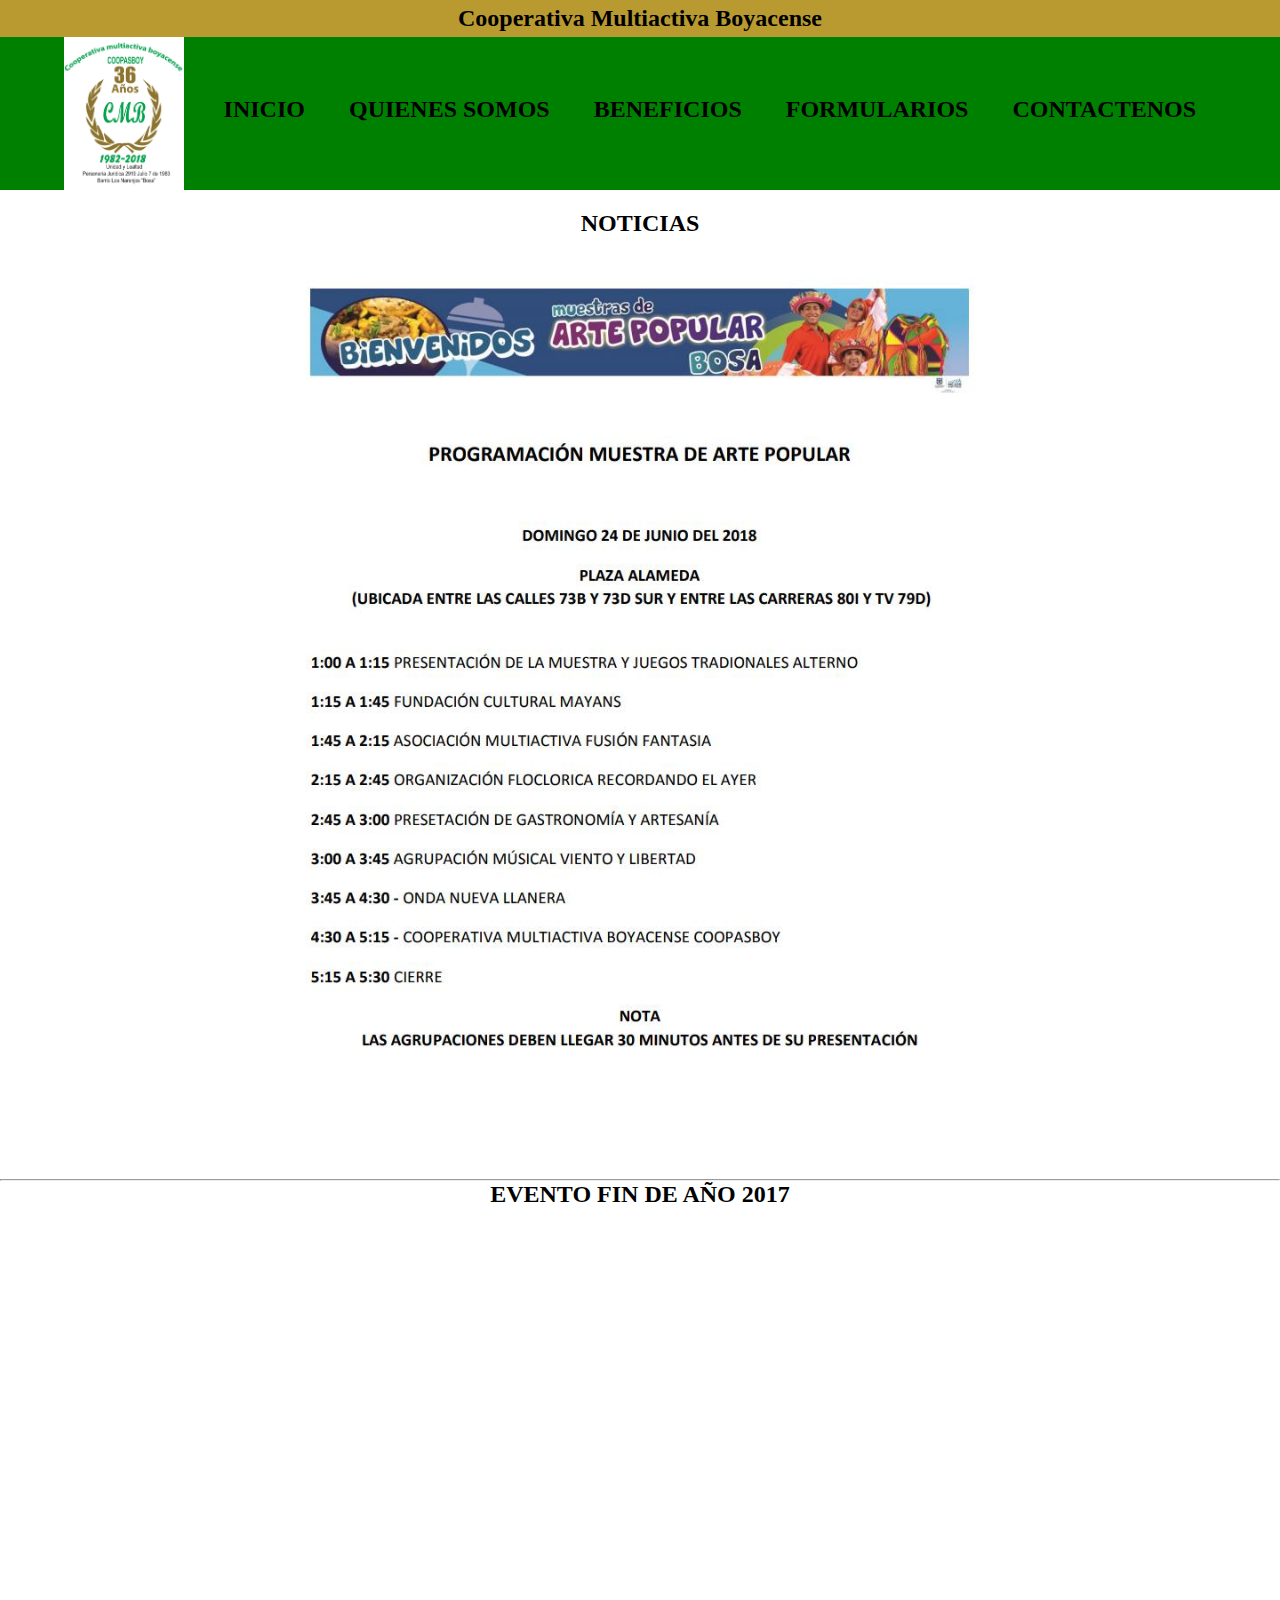
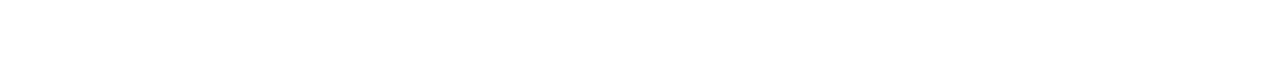
==== index.html @ 56943e8d "v-1" ====
<!DOCTYPE html>
<html>
<head>
	<meta charset="utf-8">
	<meta name="viewport" content="width=device-width, initial-scale=1, maximun-scale=1"/>
	<title>Inicio-Cooperaiva CMB</title>
      <link rel="stylesheet" type="text/css" href="css/estilos.css">
      <link rel="icon" type="text/css" href="images/icono.ico">
      <script type="http://code.jquery.com/jquery-latest.js"></script>
</head>
<body>
  <div class="titulo">
    <center>
    <h2 class="cooperativa">Cooperativa Multiactiva Boyacense</h2>
    </center>
  </div>
<header class="header">
    <div class="wrapper">
      <img src="images/logo.jpeg" width="120px" class="logo">
      
      <nav>
        <a href="index.html" class="letra">INICIO</a>
        <a href="somos.html" class="letra">QUIENES SOMOS</a>
        <a href="beneficios.html" class="letra">BENEFICIOS</a>
        <a href="formularios.html" class="letra">FORMULARIOS</a>
        <a href="contacto.html" class="letra">CONTACTENOS</a>

      </nav>
    </div>

  </header>
  
  <style>
  .letra{
    font-size: x-large;
  }

    .titulo{
    background:   #b99a31;

  }

  .cooperativa{
    padding-top:  5px;
    padding-bottom: 5px;
  }

  .evento{
   margin-top: 40px;
  }

  </style>
  <center>
  <h2>NOTICIAS</h2>
  </center>
<center>
<img src="images/inicio.jpeg" alt="inicio" style="width:70%;">
</center>
<hr>
<center>
  <h2>EVENTO FIN DE AÑO 2017</h2>
<div class="evento">
<iframe width="660" height="415" src="https://www.youtube.com/embed/mDGrVUyRNcs" frameborder="0" allow="autoplay; encrypted-media" allowfullscreen></iframe>
</div>
</center>
</body>
</html>
---- css/estilos.css ----
*{margin:0; padding: 0;}

header {
	width:100%; /* Establecemos que el header abarque el 100% del documento */
	overflow:hidden; /* Eliminamos errores de float */
	background:#008000;
	margin-bottom:20px;
}

.wrapper {
	width:90%; /* Establecemos que el ancho sera del 90% */
	max-width:1200px; /* Aqui le decimos que el ancho máximo sera de 1000px */
	margin:auto; /* Centramos los elementos */
	overflow:hidden; /* Eliminamos errores de float */
}

header .logo {
	color:#f2f2f2;
	font-size:50px;
	line-height:100px;
	float:left;
}

header nav {
	float:right;
	line-height:100px;
	margin-top: 25px;
}

header nav a {
	display:inline-block;
	color:#000;
	text-decoration:none;
	padding:10px 20px;
	line-height:normal;
	font-size:20px;
	font-weight:bold;
	-webkit-transition:all 500ms ease;
	-o-transition:all 500ms ease;
	transition:all 500ms ease;
}

header nav a:hover {
	background:rgba(0,255,0,0.6);
	border-radius:50px;
}

.header2{
	position: fixed;
	height: 100px;
}

.header2 .logo{
	line-height: 100px;
	font-size: 30px;
}

.header2 nav{
	line-height: 100px;
}

@media screen and (max-width: 950px) {
	header .logo,
	header nav {
		width:100%;
		text-align:center; /*Centramos el menu y el logotipo*/
		line-height:100px;
	}

	.header2 {
		height:auto;
	}

	.header2 .logo,
	.header2 nav {
		line-height:50px;
	}

	 .titulo{
    background:   #b99a31;

  }

  .cooperativa{
    padding-top:  5px;
    padding-bottom: 5px;
  }

  .container {
    position: relative;
    max-width: 800px;
    margin: 0 auto;
}

.container img {vertical-align: middle;}

.container .content {
    position: absolute;
    bottom: 0;
    background: rgba(0, 0, 0, 0.5); /* Black background with transparency */
    color: #f1f1f1;
    width: 100%;
    padding: 20px;
}

.azul{
	background:#252932;
}
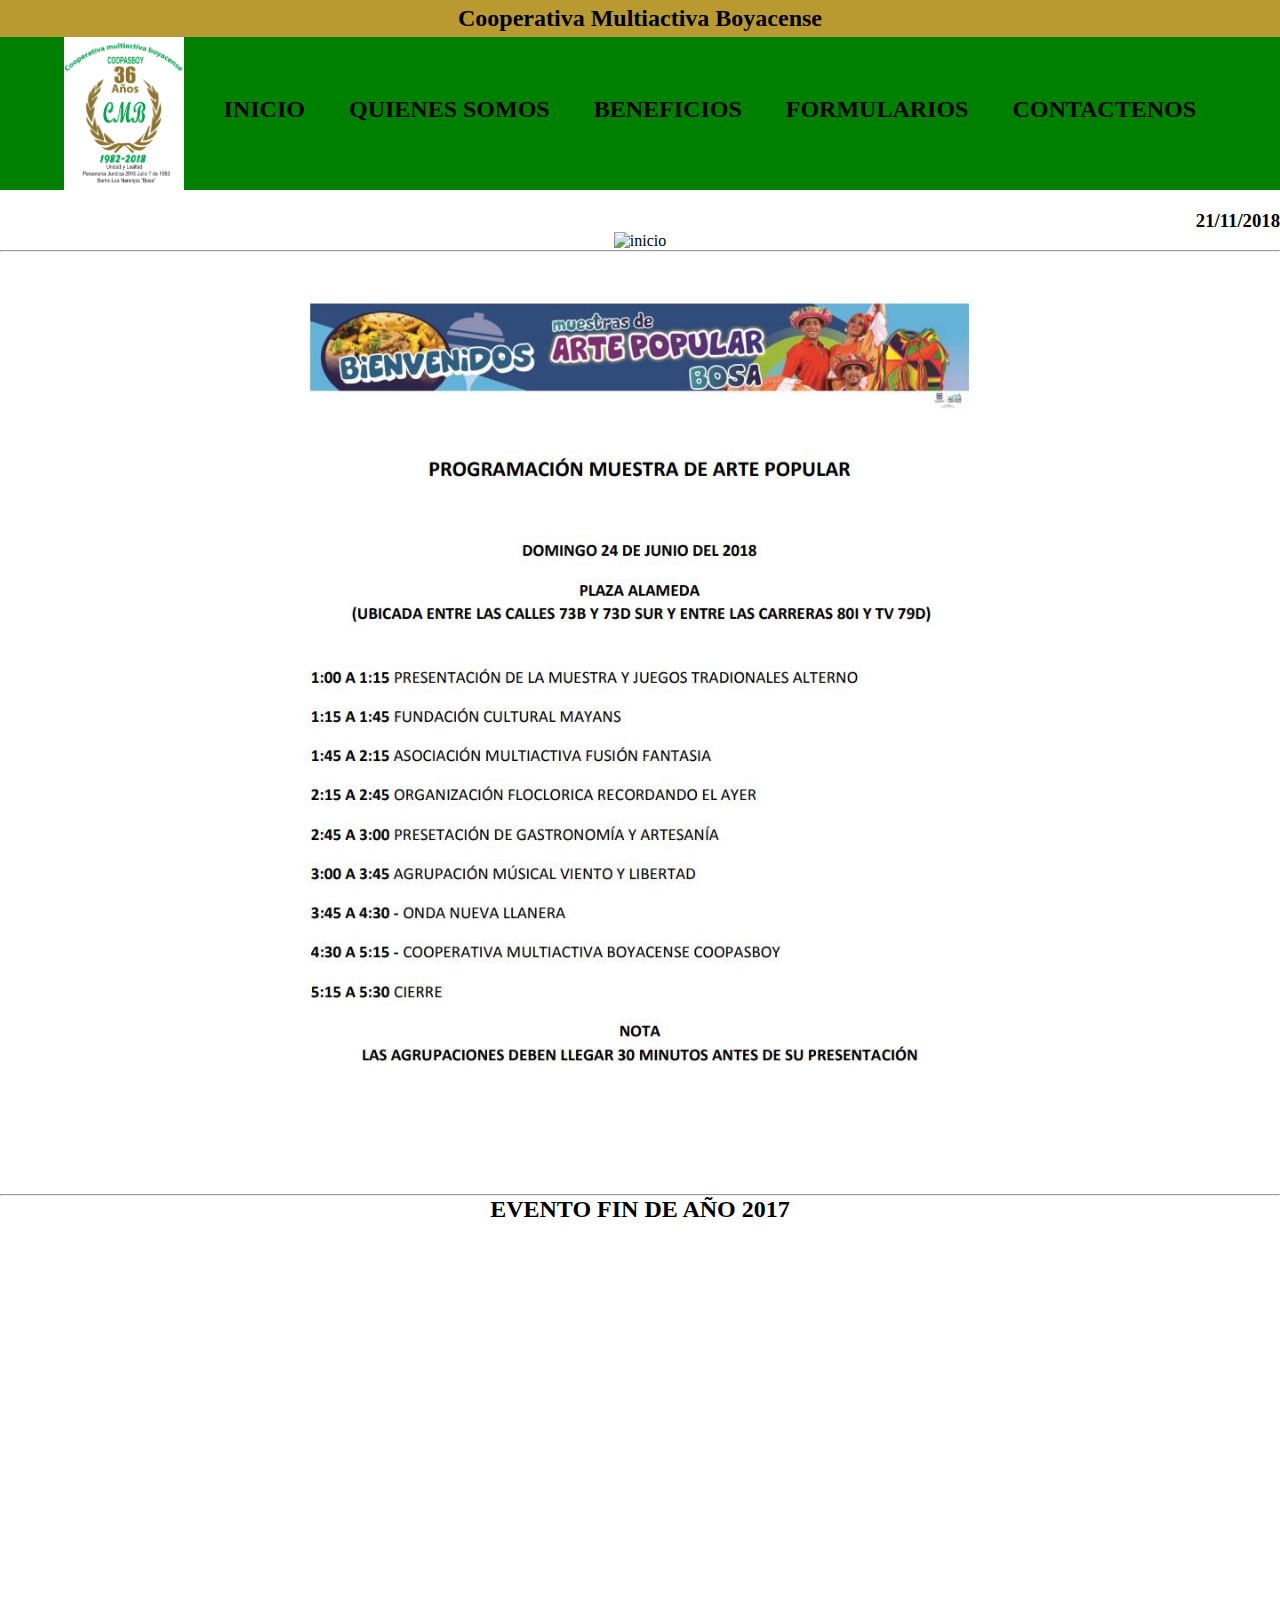
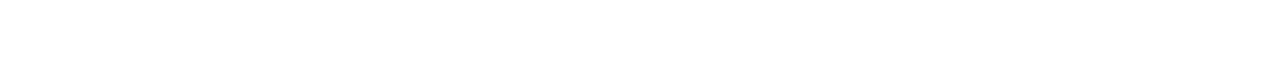
==== commit 3370e23a: "Update index.html" ====
--- a/index.html
+++ b/index.html
@@ -50,9 +50,11 @@
   }
 
   </style>
-  <center>
-  <h2>NOTICIAS</h2>
-  </center>
+  <h3 align="right">21/11/2018</h3>
+<center>
+<img src="images/bingo.jpg" alt="inicio" style="width:70%;">
+</center>
+<hr>
 <center>
 <img src="images/inicio.jpeg" alt="inicio" style="width:70%;">
 </center>
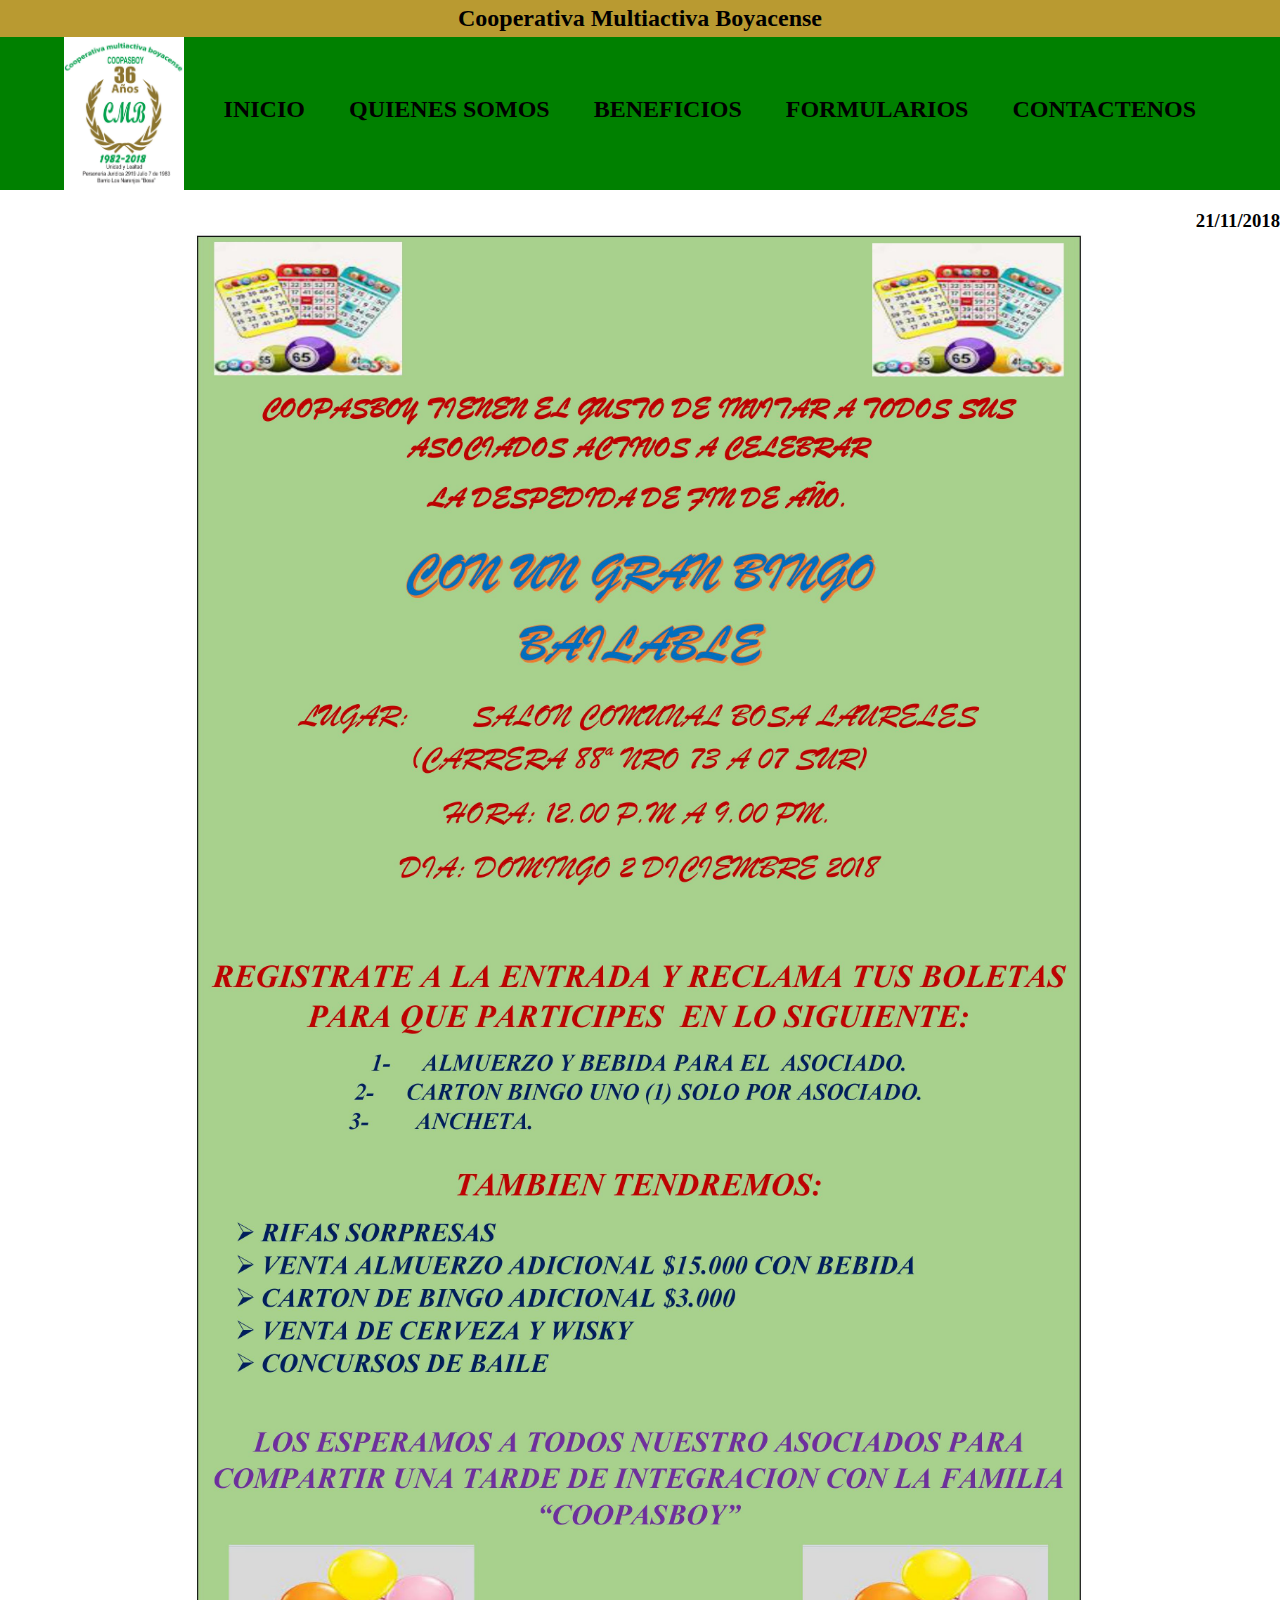
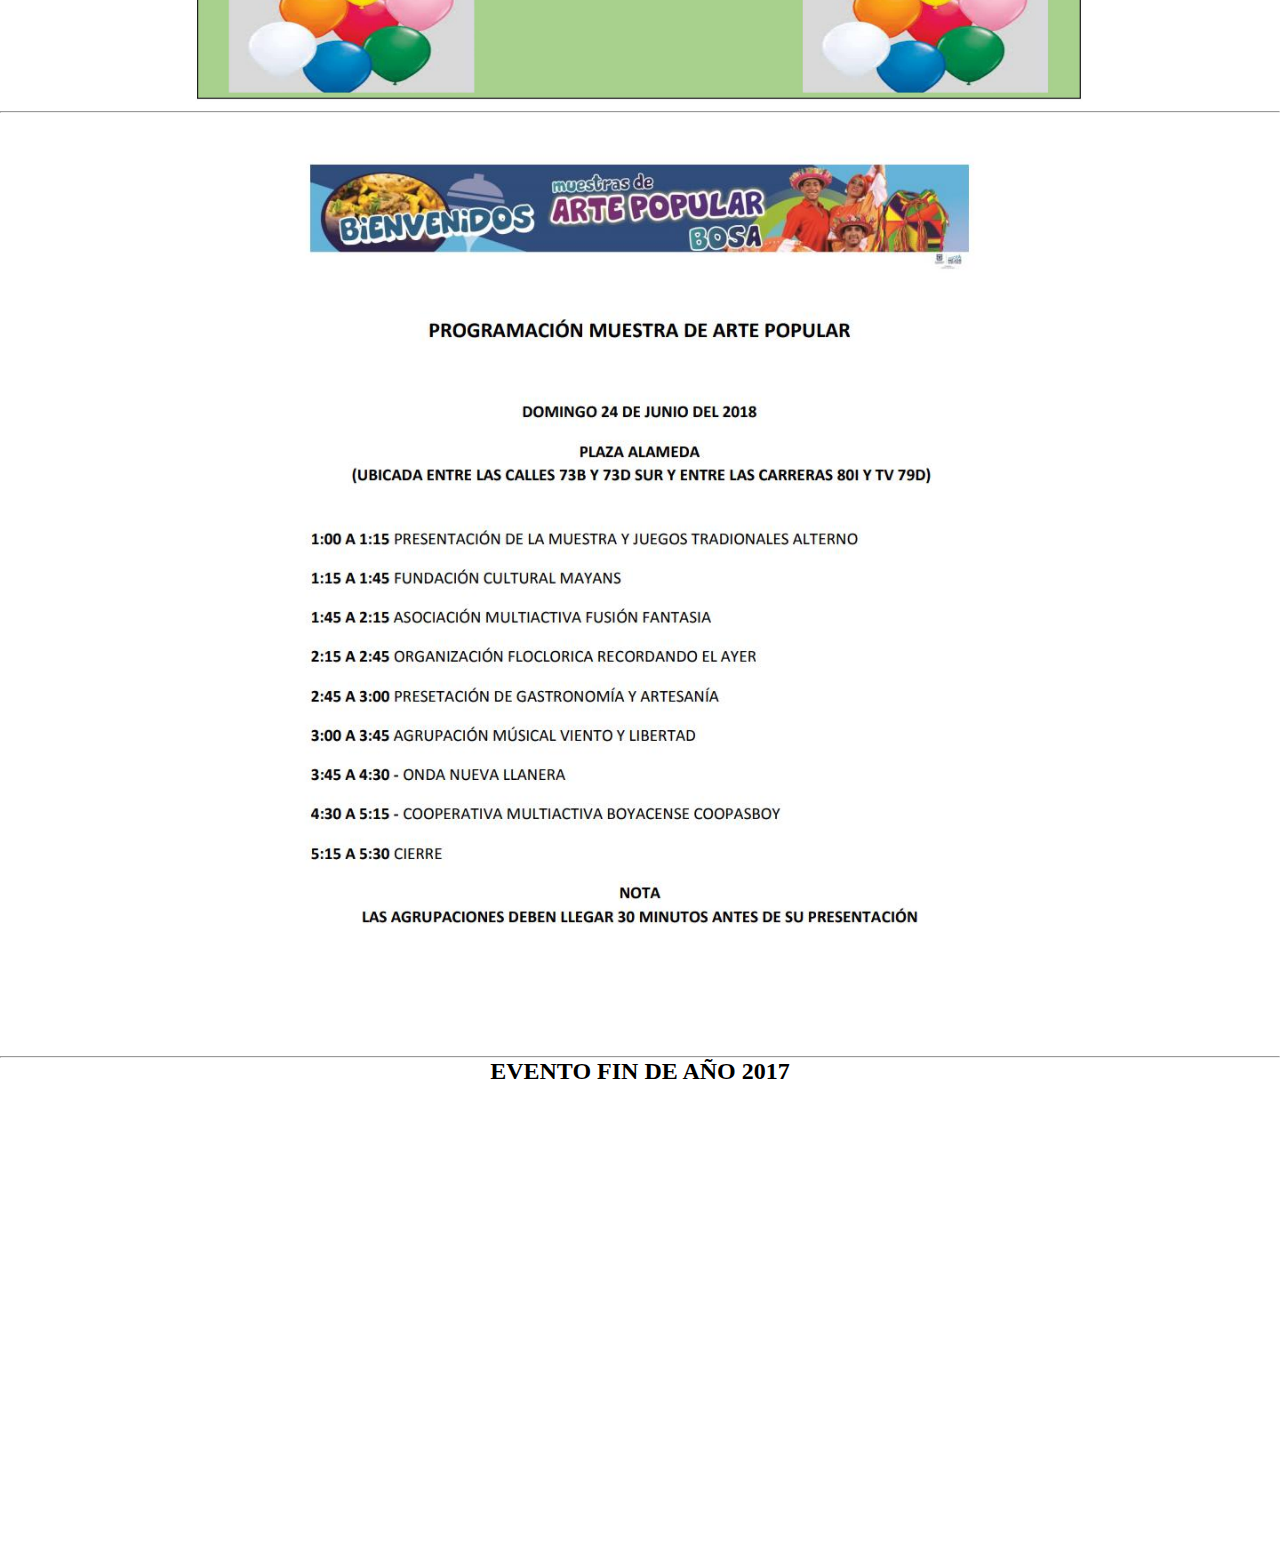
==== commit 98dcc8a5: "Update index.html" ====
--- a/index.html
+++ b/index.html
@@ -52,7 +52,7 @@
   </style>
   <h3 align="right">21/11/2018</h3>
 <center>
-<img src="images/bingo.jpg" alt="inicio" style="width:70%;">
+<img src="images/Bingo.jpg" alt="inicio" style="width:70%;">
 </center>
 <hr>
 <center>
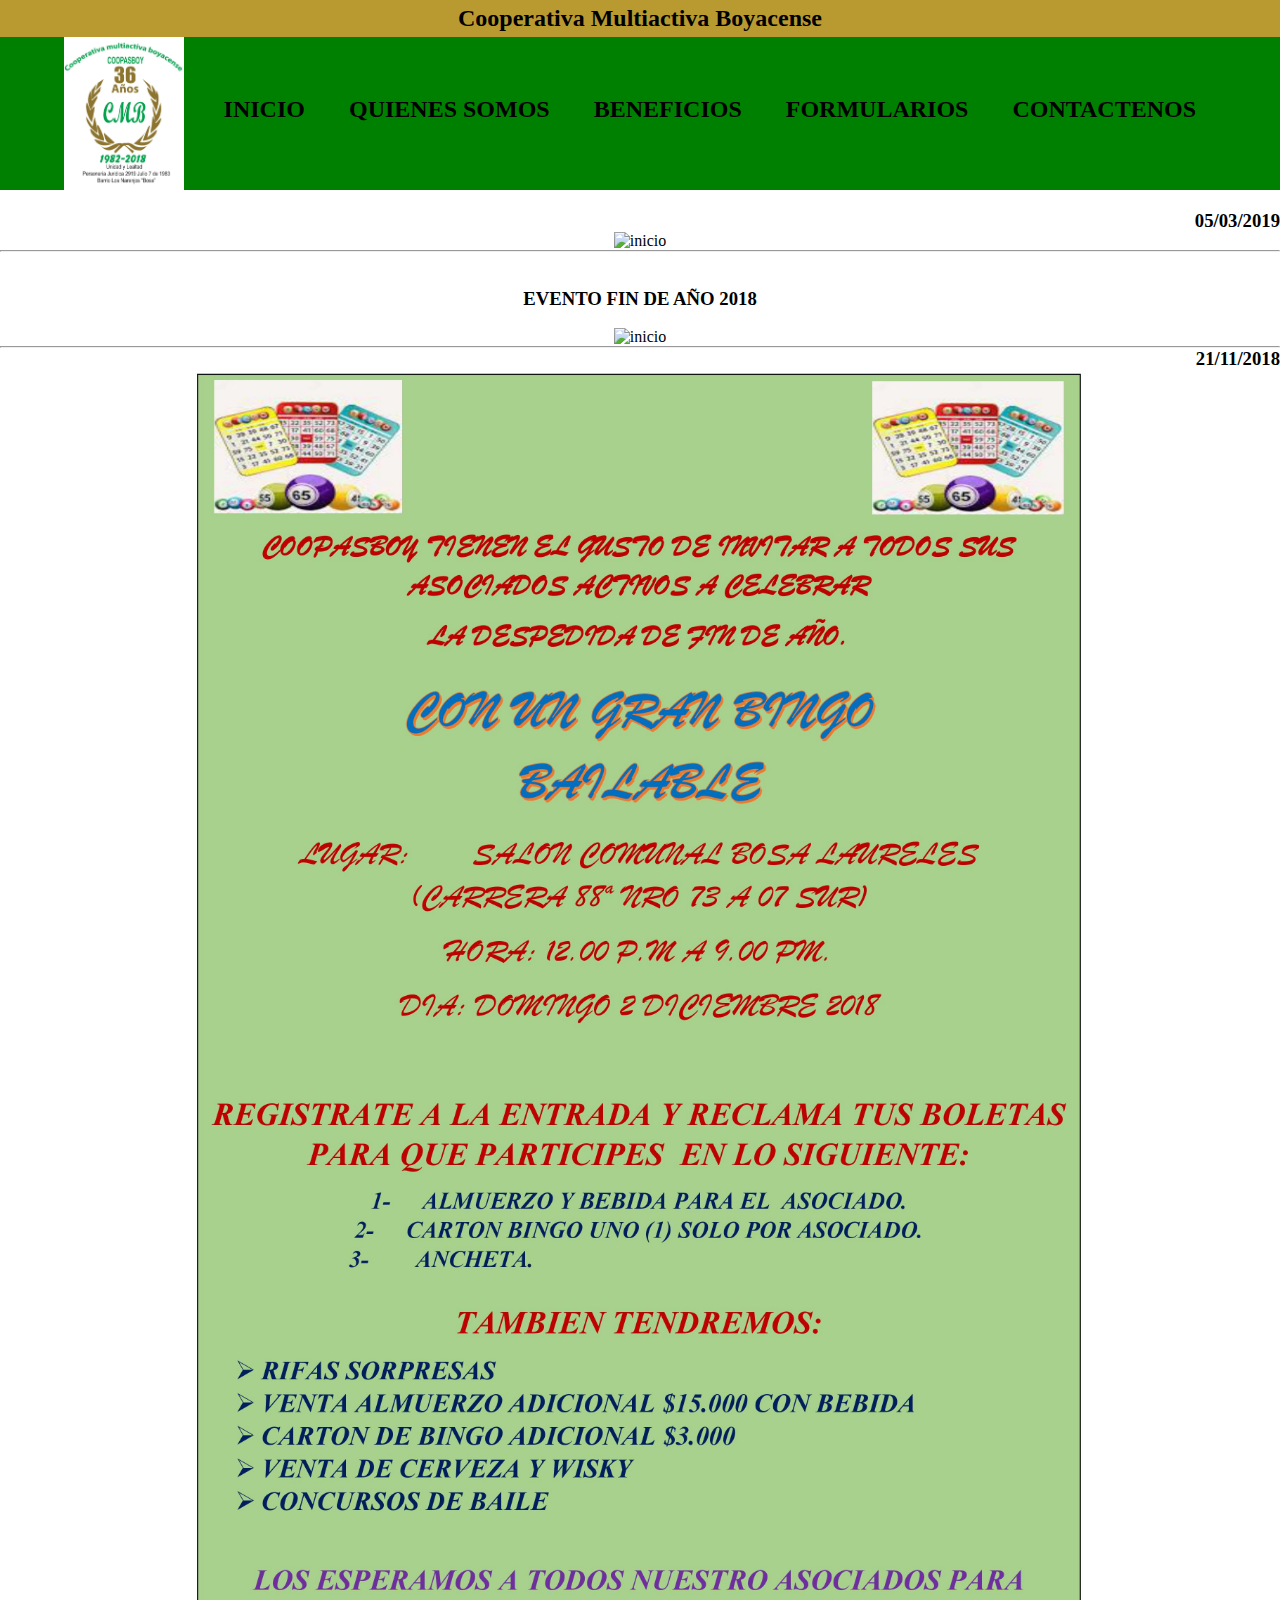
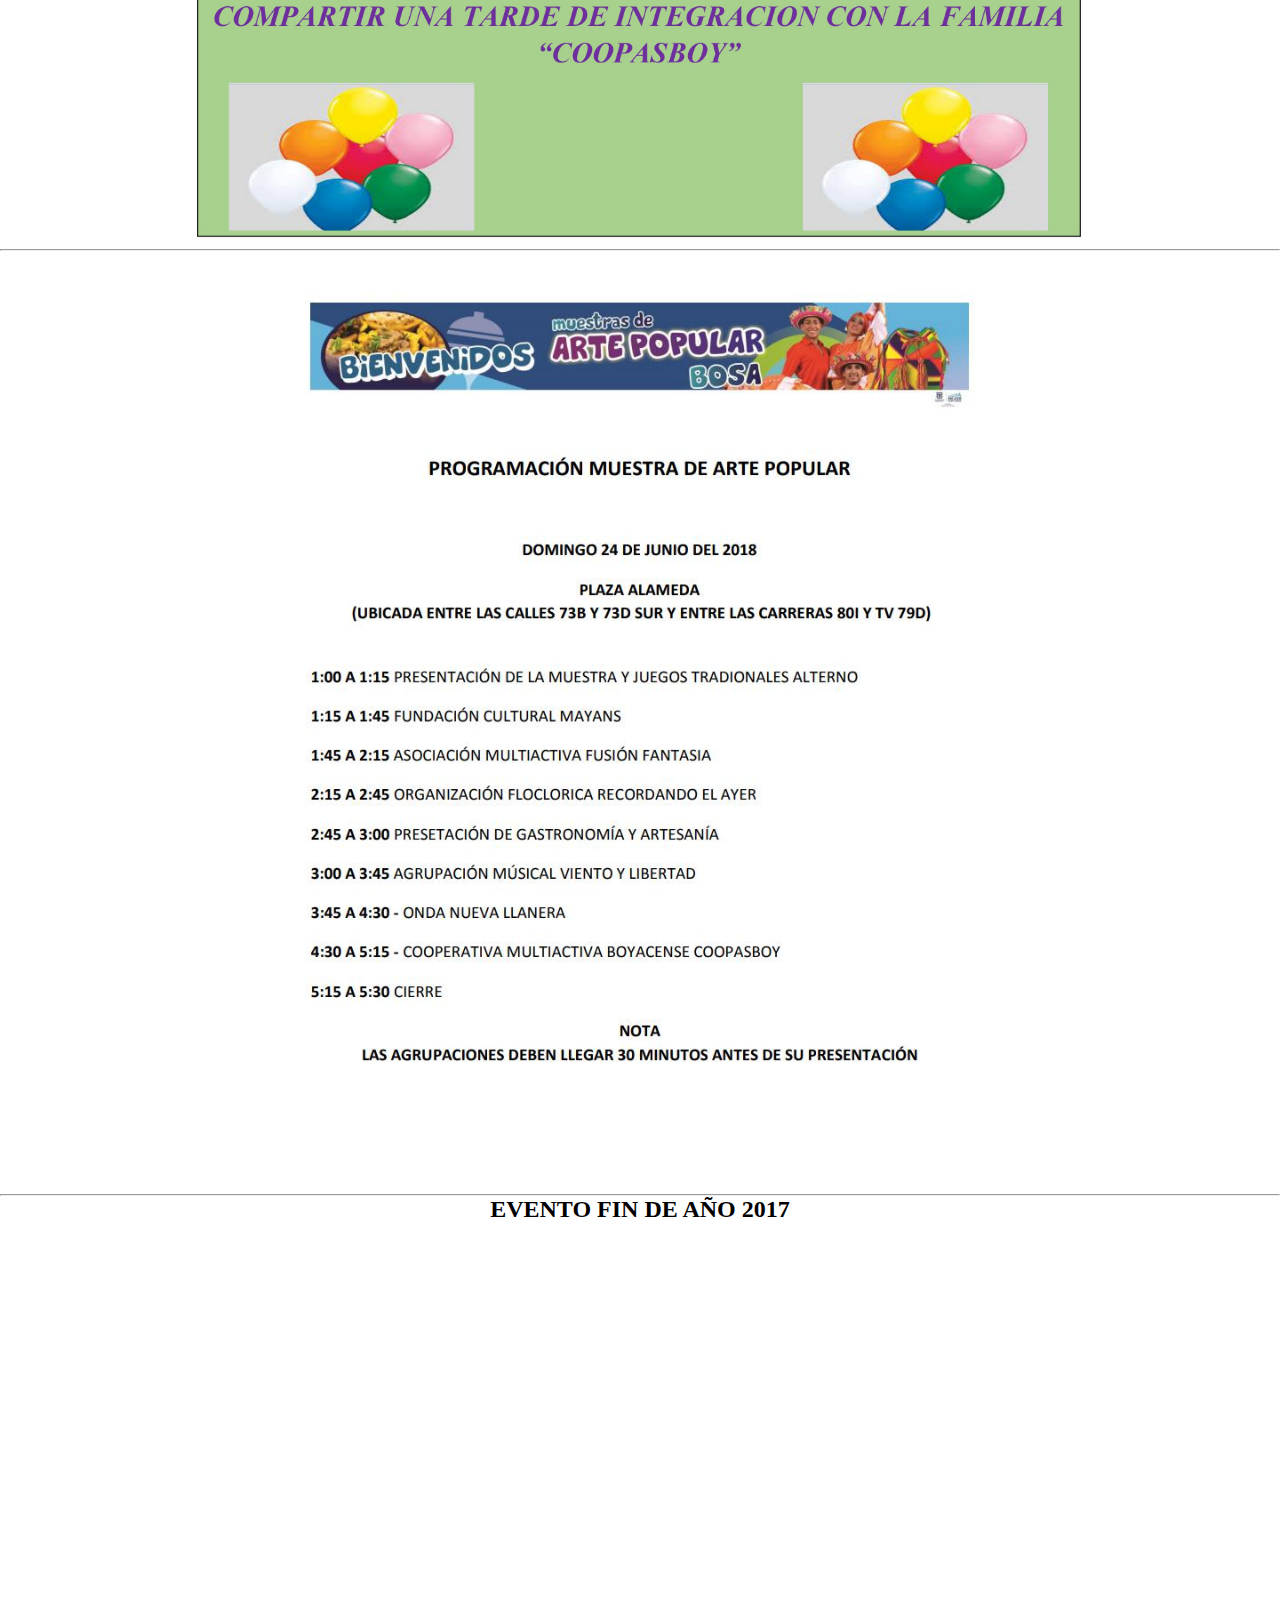
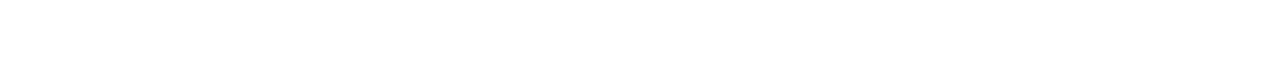
==== commit 6ec76b98: "Update index.html" ====
--- a/index.html
+++ b/index.html
@@ -50,6 +50,16 @@
   }
 
   </style>
+  <h3 align="right">05/03/2019</h3>
+<center>
+<img src="images/ASAMBLEA_2019.jpg" alt="inicio" style="width:70%;">
+</center>
+<hr><br><br>
+  <h3 align="center">EVENTO FIN DE AÑO 2018</h3><br>
+<center>
+<img src="images/Fin_de_Año2018.jpg" alt="inicio" style="width:70%;">
+</center>
+<hr>
   <h3 align="right">21/11/2018</h3>
 <center>
 <img src="images/Bingo.jpg" alt="inicio" style="width:70%;">
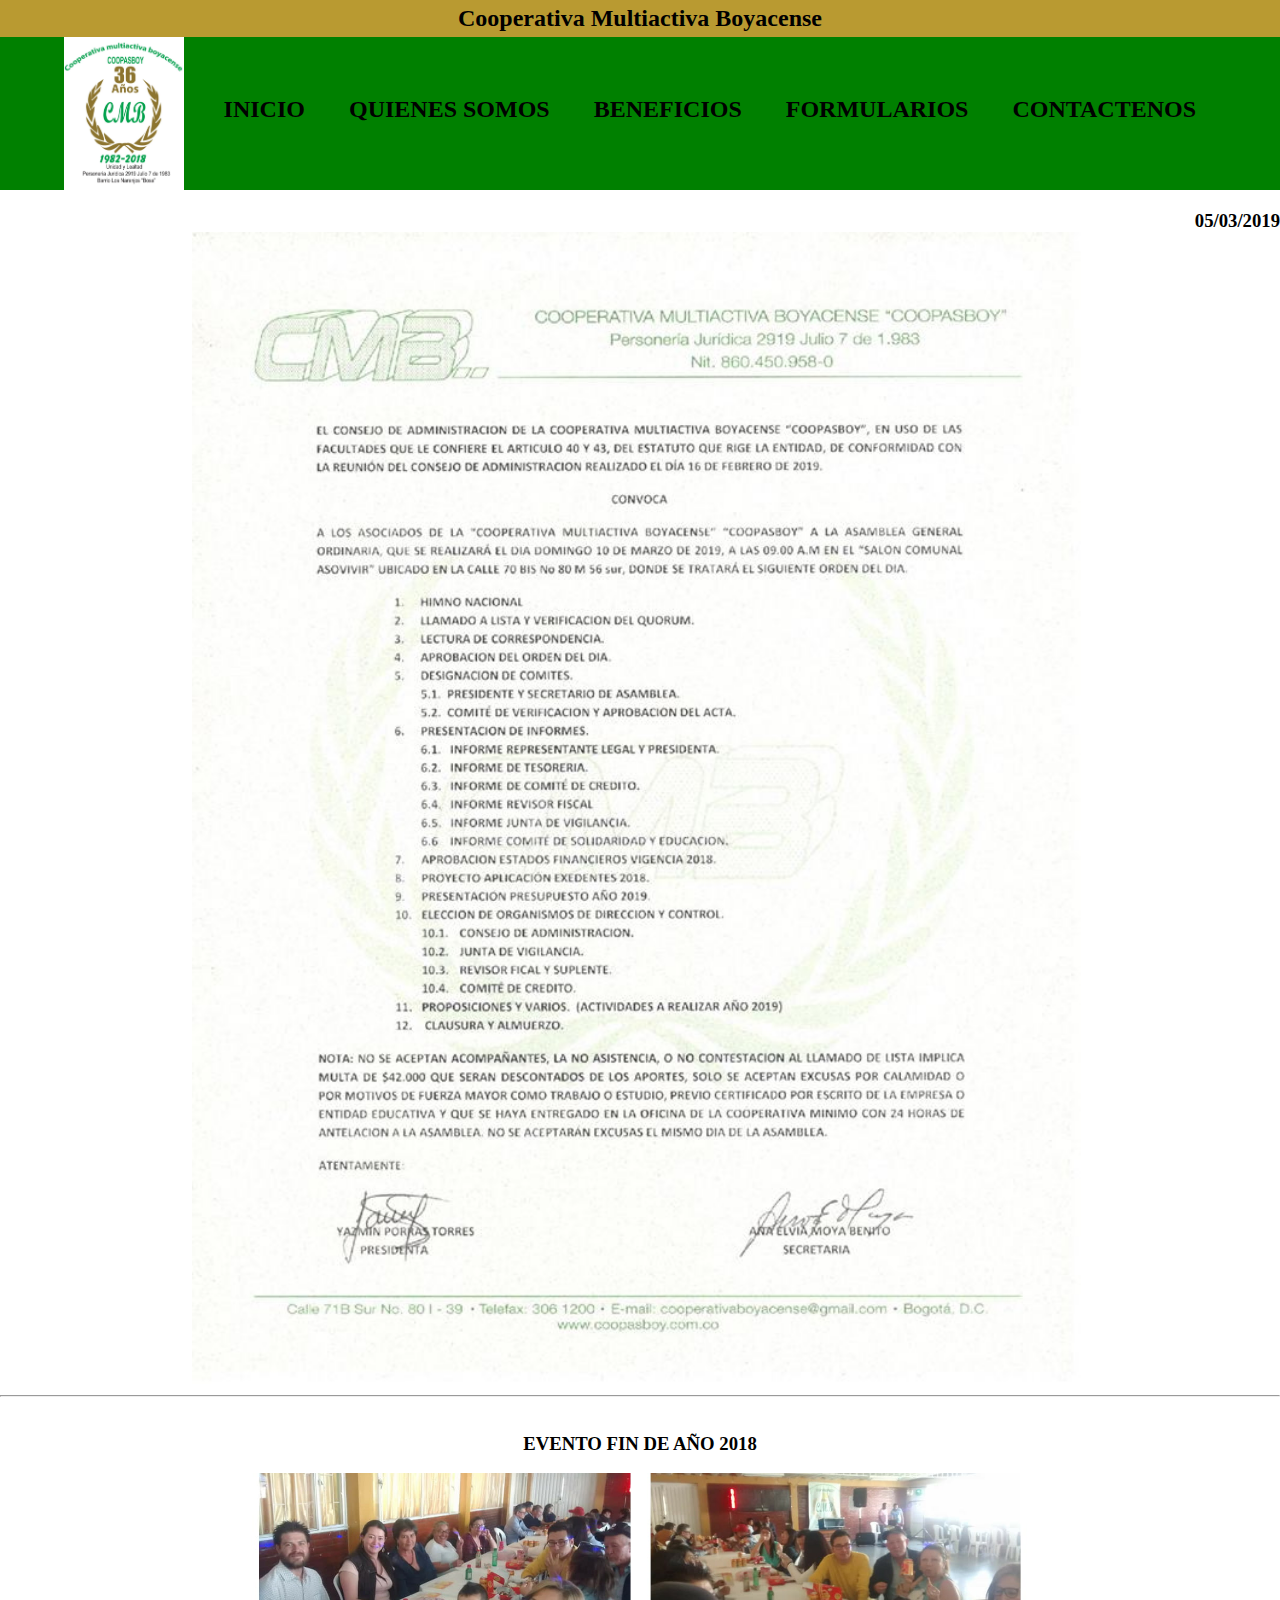
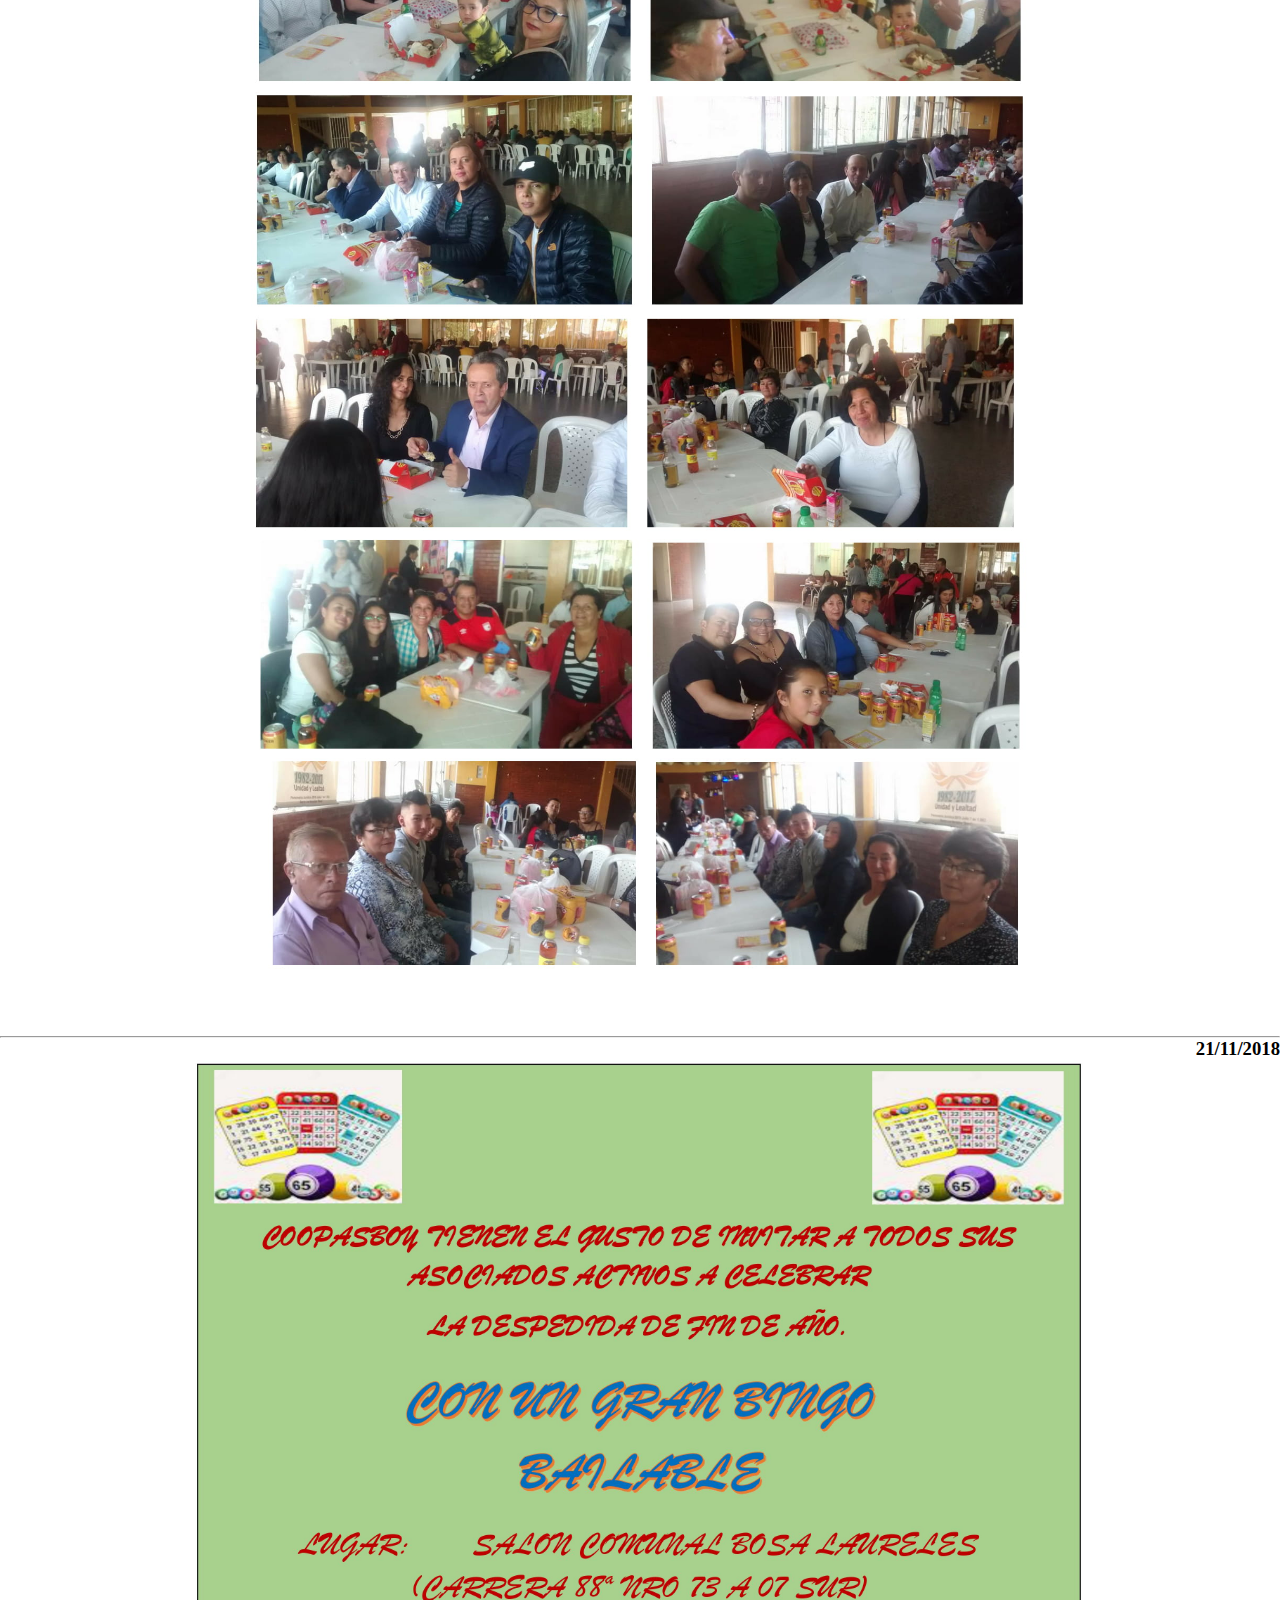
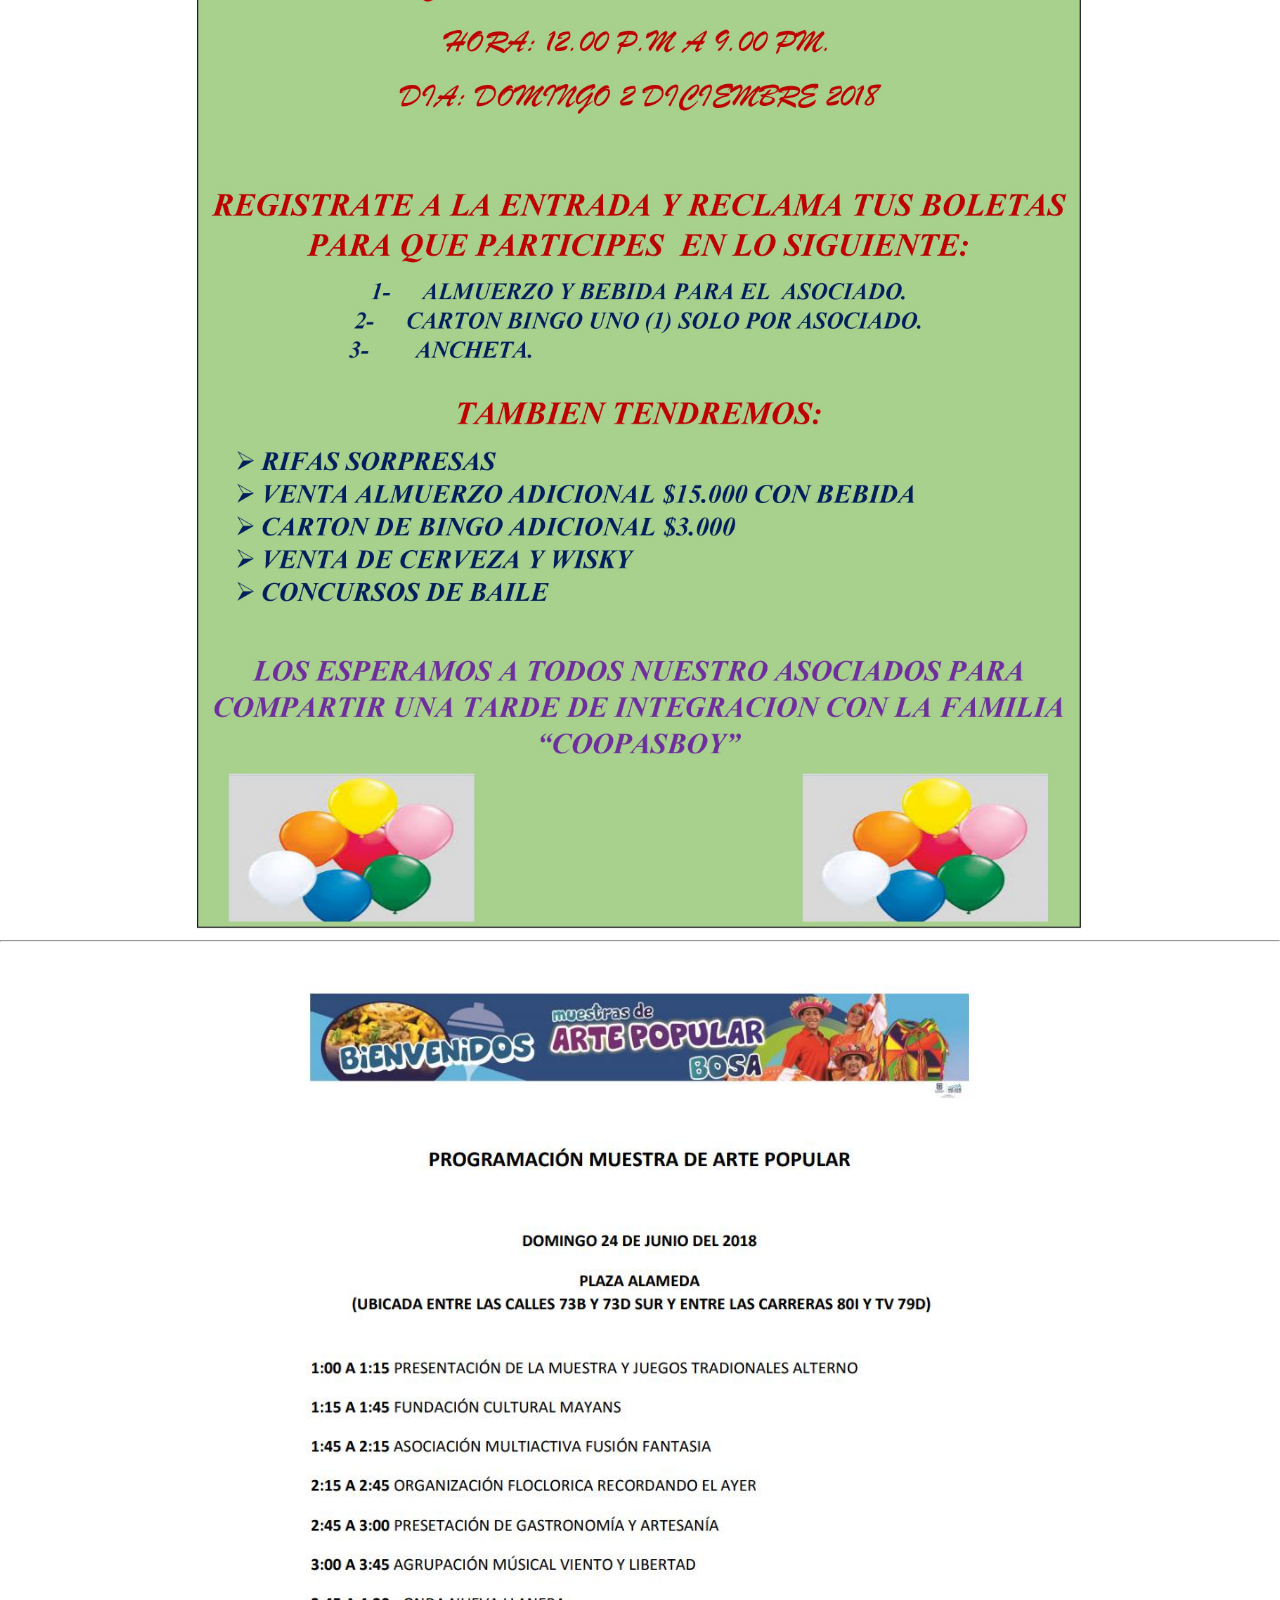
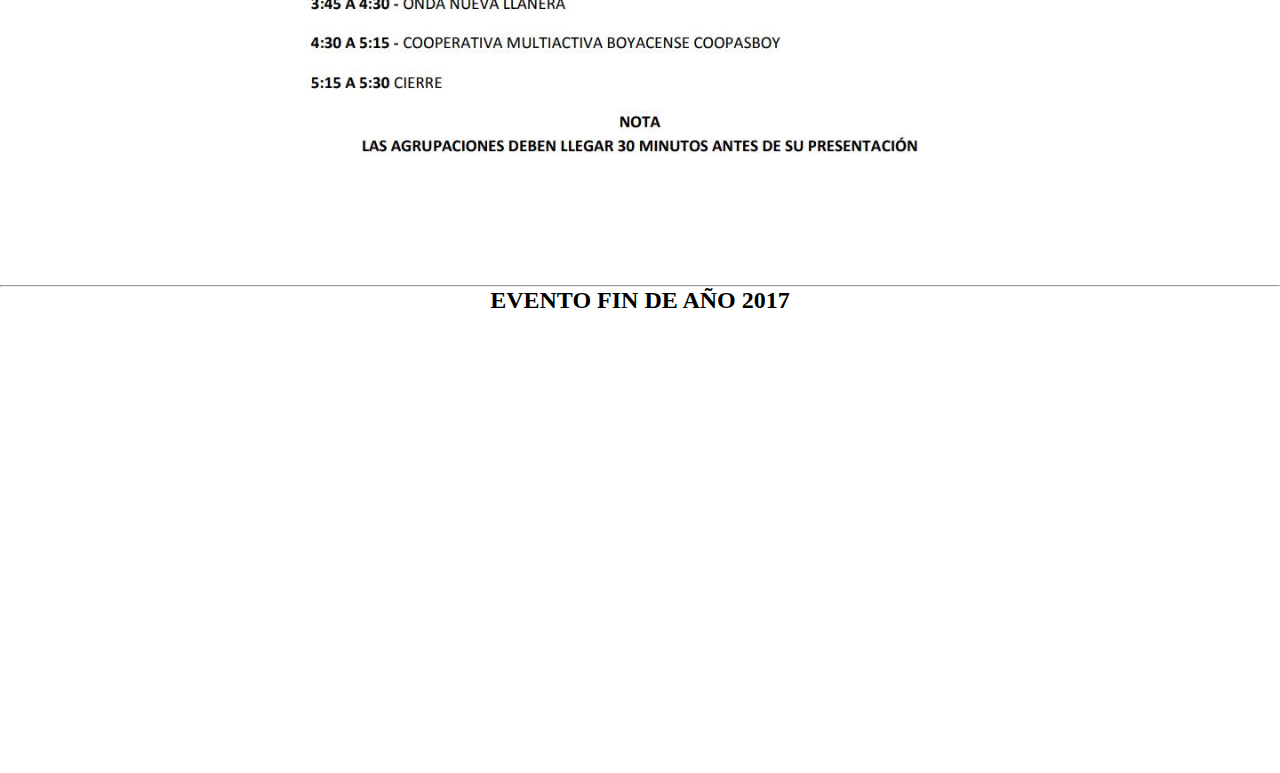
==== commit 8523505f: "Update index.html" ====
--- a/index.html
+++ b/index.html
@@ -50,9 +50,9 @@
   }
 
   </style>
-  <h3 align="right">05/03/2019</h3>
+<h3 align="right">05/03/2019</h3>
 <center>
-<img src="images/ASAMBLEA_2019.jpg" alt="inicio" style="width:70%;">
+   <img src="images/ASAMBLEA_2019.jpg" alt="inicio" style="width:70%;">
 </center>
 <hr><br><br>
   <h3 align="center">EVENTO FIN DE AÑO 2018</h3><br>
